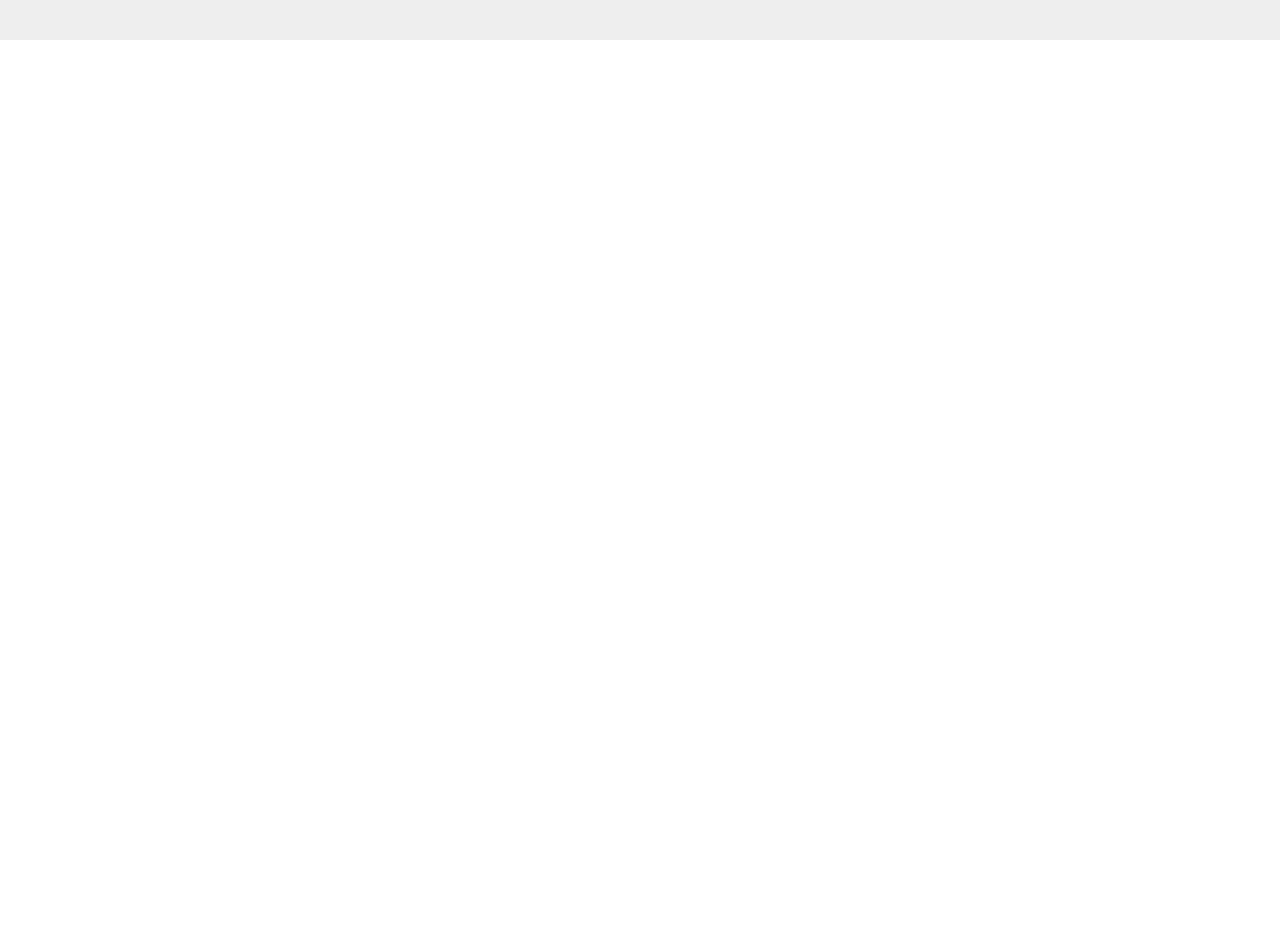
==== qgis2apicnig/pruebas/HTML/comparacionMapa/index.html @ 5c47e3bd "Update index.html" ====
<!DOCTYPE html>
<html>
    <head>
        <meta charset="UTF-8">
        <meta name="viewport" content="width=device-width, initial-scale=1.0, maximum-scale=1.0, user-scalable=0">
        <meta http-equiv="X-UA-Compatible" content="IE=edge" />
        <meta name="cnig" content="yes">
        <title>Visualizador API-CNIG</title>
        
        <!-- Estilo de la API -->
        <link type="text/css" rel="stylesheet" href="https://componentes.cnig.es/api-core/assets/css/apiign.ol.min.css">
        
        <style type="text/css">
            html,
            body {
                margin: 0;
                padding: 0;
                height: 100%;
                overflow: hidden;
            }

            .compareMaps{
                position: absolute;
                left: 0;
                width: 100%;
                height: 100%;
            }

            /* Compare 50% */
            .compare #mapaJS_div {
            width: 50%;
            }
            .compare #mapaJS_div_2 {
            left: 50%;
            width: 50%;
            }


            .tools {
                text-align: center;
                display: inline-block;
                width: 100%;
                height: 40px;
                background: #eee;
                }
                .tools i {
                font-size: 2em;
                cursor: pointer;
                display: inline-block;
            }
        </style>
        
        <!-- Ficheros javascript de la API -->
        <script type="text/javascript" src="https://componentes.cnig.es/api-core/vendor/browser-polyfill.js"></script>
        <script type="text/javascript" src="https://componentes.cnig.es/api-core/js/apiign.ol.min.js"></script>
        <script type="text/javascript" src="https://componentes.cnig.es/api-core/js/configuration.js"></script>

        <!-- Importación de extensiones -->
        
        <link href="https://componentes.cnig.es/api-core/plugins/layerswitcher/layerswitcher.ol.min.css" rel="stylesheet" />
        <script type="text/javascript" src="https://componentes.cnig.es/api-core/plugins/layerswitcher/layerswitcher.ol.min.js"></script>
        

        <!-- ol-ext -->
        <link href="https://viglino.github.io/font-gis/css/font-gis.css" rel="stylesheet" />
        <link rel="stylesheet" href="https://viglino.github.io/ol-ext/dist/ol-ext.css" />
        <script type="text/javascript" src="https://viglino.github.io/ol-ext/dist/ol-ext.js"></script>


        <!-- URLS -->
        <!-- view-source:https://viglino.github.io/ol-ext/examples/misc/map.compare.html -->
        <!-- https://viglino.github.io/font-gis/?fg=map-o -->
        <!-- https://www.google.com/search?client=ubuntu&channel=fs&q=openlayers+clone+map -->
        <!-- https://codesandbox.io/p/sandbox/select-features-seoot?file=%2Findex.js -->
        <!--  -->
        
    </head>
    
    <body>
        <!-- div comparación -->
        <div class="tools">
            <i class="fg-map-add" onclick="setMode('addMap')" title="Add Map"></i>
            <i class="fg-map-o" onclick="setMode('view1')" title="View Map"></i>
            <i class="fg-screen-dub" onclick="setMode('compare')" title="Compare"></i>
            <i class="fg-screen-split-h" onclick="setMode('swipev')" title="Swipe V"></i>
            <i class="fg-screen-split-v" onclick="setMode('swipeh')" title="Swipe V"></i>
            <i class="fg-screen-mag-alt" onclick="setMode('clip')" title="Clip"></i>
        </div>
            
        <!-- Contenedor principal del mapa -->
         <div id="compareMaps" style="height: 100%;">
            <div id="mapaJS_div" class="m-container m-mapea-container compareMaps"></div>
            <div id="mapaJS_div_2" class="m-container m-mapea-container compareMaps"></div>
        </div>
        
        <script type="text/javascript">
            
            // Configuración del mapa
            let zoomInicial = 5
            let longLatInicial = [-3, 40]
            const zoom_p = M.config.MAP_VIEWER_ZOOM || zoomInicial;
            const center_p = M.config.MAP_VIEWER_CENTER || ol.proj.fromLonLat(longLatInicial);
            
            M.proxy(false) // Necesario para ejecutar el visualizador en local.
            const mapajs = M.map({
                container: 'mapaJS_div',
                controls: ['backgroundlayers'],
                bbox: [-7711689.624538593, 2583849.10320135, 6722971.85545639, 6327793.722126087]
            });
            
            const layers_p = M.config.MAP_VIEWER_LAYERS || [];
            mapajs.addLayers(layers_p)

            
            mapajs.addTMS(
                new M.layer.TMS({
                    url: 'https://tms-pnoa-ma.idee.es/1.0.0/pnoa-ma/{z}/{x}/{-y}.jpeg',
                    name: 'PNOA',
                    visibility: true,
                    legend: 'PNOA',
                })
            );
            mapajs.getLayers().filter( (layer) => layer.legend == "PNOA" )[0].setZIndex(100)
            
            
            const mp_selectorCapa = new M.plugin.Layerswitcher({
                    position: 'TR',
                    collapsed: false,
                    collapsible: true,
                    https: true,
                    http: true,
                    tooltip: 'Selector de capa superpuesta',
                    showCatalog: true,
                    displayLabel: false,
                    addLayers: true,
                    statusLayers: true,
                    modeSelectLayers: 'eyes', // opciones: 'eyes', 'radio'
                    tools: ['transparency', 'legend', 'zoom', 'information', 'style', 'delete']
                });
            mapajs.addPlugin(mp_selectorCapa);


            // Comparación
            listaMapas = []
            mapaJS_OL = mapajs.getMapImpl()

            listaMapas.push({'titulo':'MapaPrincipal','mapa':mapaJS_OL})
            
    
            mapajs2 = createMapWithExistingView('mapaJS_div_2', [], [], [], []);

            mapaJS_OL_2 = mapajs2.getMapImpl()
            mapaJS_OL_2.setTarget('mapaJS_div_2')
            listaMapas.push({'titulo':'Mapa 2','mapa':mapaJS_OL_2})



            // Select interaction
            var select1 = new ol.interaction.Select({ condition: ol.events.condition.click });
            mapaJS_OL.addInteraction(select1);
            var select2 = new ol.interaction.Select({ condition: ol.events.condition.click });
            mapaJS_OL_2.addInteraction(select2);


            // Synchronize the maps 
            mapaJS_OL.addInteraction( new ol.interaction.Synchronize({ maps: [mapaJS_OL_2] }) );
            mapaJS_OL_2.addInteraction( new ol.interaction.Synchronize({ maps: [mapaJS_OL] }) );


            // Tools
            /* Use layer clipping * /
            var clip = new ol.interaction.Clip({ radius: 150, layers: map2.getLayers().getArray() });
            var swipe = new ol.control.Swipe({ rightLayers: map2.getLayers().getArray(),  });
            /*/
            var clip = new ol.interaction.ClipMap({ radius: 150 });
            var swipe = new ol.control.SwipeMap({ right: true  });
            /**/



            // Change mode
            var currentMode;
            function setMode(mode) {
                if (mode) {
                currentMode = mode;
                // Remove tools
                mapaJS_OL_2.removeControl(swipe);
                mapaJS_OL_2.removeInteraction(clip);
                // Set interactions
                switch (mode) {
                    case 'swipev':
                    case 'swipeh': {
                    mapaJS_OL_2.addControl(swipe);
                    swipe.set('orientation', (mode==='swipev' ? 'vertical' : 'horizontal'));
                    break;
                    }
                    case 'clip': {
                    mapaJS_OL_2.addInteraction(clip);
                    break;
                    }
                }
                // Update position
                document.getElementById("compareMaps").className = mode;
                select1.getFeatures().clear();
                select2.getFeatures().clear();
                }
                mapaJS_OL.updateSize();
                mapaJS_OL_2.updateSize();
            }

            // Check click and dispatch to map
            mapaJS_OL_2.on('click', function(e) {
                if (/swipe/.test(currentMode)) {
                if (!ol.extent.containsCoordinate(swipe.getRectangle(), e.pixel)) {
                    // Simulate map1 selection
                    e.map = map;
                    e.stopPropagation();
                    select2.getFeatures().clear();
                    select1.handleEvent(e);
                } else {
                    select1.getFeatures().clear();
                }
                }
            });



            // Función crear mapa
            function createMapWithExistingView(idDiv, capas, vista, controles, extensiones) {
                let mapObj = M.map({
                    container: idDiv,
                    controls: ['backgroundlayers'],
                });
                return mapObj;
            }

        
            
        </script>
    </body>
</html>
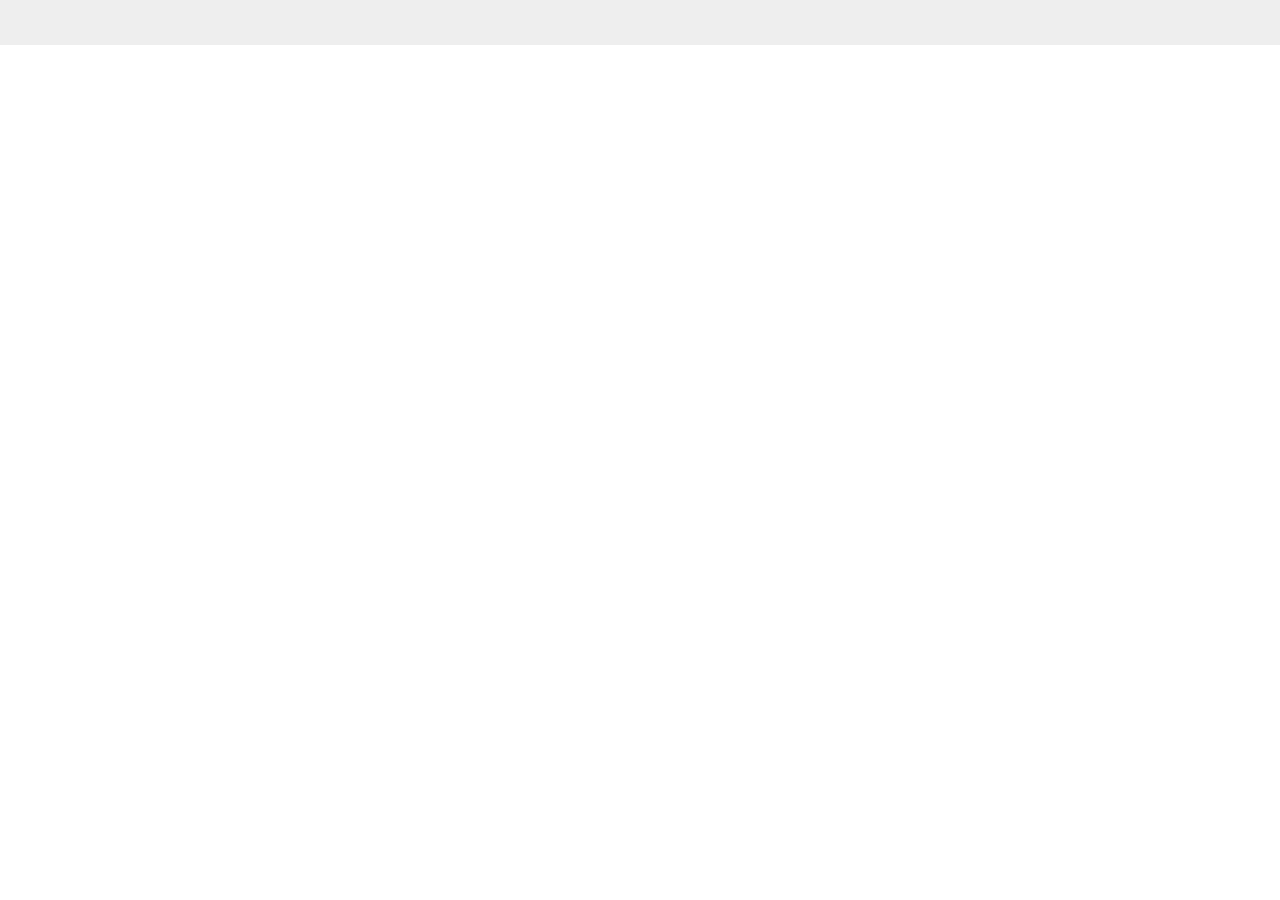
==== commit 52dfb792: "se sigue con la comparación en las pruebas" ====
--- a/qgis2apicnig/pruebas/HTML/comparacionMapa/index.html
+++ b/qgis2apicnig/pruebas/HTML/comparacionMapa/index.html
@@ -10,7 +10,7 @@
         <!-- Estilo de la API -->
         <link type="text/css" rel="stylesheet" href="https://componentes.cnig.es/api-core/assets/css/apiign.ol.min.css">
         
-        <style type="text/css">
+        <style type="text/css"  id="idStyle">
             html,
             body {
                 margin: 0;
@@ -19,20 +19,124 @@
                 overflow: hidden;
             }
 
+
+
+            /* The Modal (background) */
+            .modal {
+                display: none; /* Hidden by default */
+                position: fixed; /* Stay in place */
+                z-index: 100; /* Sit on top */
+                padding-top: 100px; /* Location of the box */
+                left: 0;
+                top: 0;
+                width: 100%; /* Full width */
+                height: 100%; /* Full height */
+                overflow: auto; /* Enable scroll if needed */
+                background-color: rgb(0,0,0); /* Fallback color */
+                background-color: rgba(0,0,0,0.4); /* Black w/ opacity */
+            }
+
+            /* Modal Content */
+            .modal-content {
+                background-color: #fefefe;
+                margin: auto;
+                padding: 20px;
+                border: 1px solid #888;
+                width: 80%;
+                max-height: 75vh;
+                overflow: scroll;
+            }
+
+            /* The Close Button */
+            .close {
+                color: #aaaaaa;
+                float: right;
+                font-size: 28px;
+                font-weight: bold;
+            }
+
+            .close:hover,
+            .close:focus {
+                color: #000;
+                text-decoration: none;
+                cursor: pointer;
+            }
+
+            select {
+                margin-block: 5px;
+            }
+
+            td i {
+                font-size: 30px;
+            }
+
+            #tablaConfig {
+                font-family: Arial, Helvetica, sans-serif;
+                border-collapse: collapse;
+                width: 100%;
+            }
+
+            #tablaConfig td, #tablaConfig th {
+                border: 1px solid #ddd;
+                padding: 8px;
+            }
+
+            #tablaConfig tr:nth-child(even){background-color: #f2f2f2;}
+
+            #tablaConfig tr:hover {background-color: #ddd;}
+
+            #tablaConfig th {
+                padding-top: 12px;
+                padding-bottom: 12px;
+                text-align: left;
+                background-color: #f57105;
+                color: white;
+            }
+
+            .grid-container {
+                display: grid;
+                grid-template-columns: auto auto;
+            }
+
+            .aceptar{
+                background-color: #04AA6D; /* Green */
+                border: none;
+                color: white;
+                padding: 12px;
+                text-align: center;
+                text-decoration: none;
+                display: inline-block;
+                font-size: 16px;
+                margin: 4px 2px;
+                cursor: pointer;
+                border-radius: 8px;
+            }
+
+
+
+
+
+            .m-mapea-container {
+                background-image: none
+            }
+
             .compareMaps{
                 position: absolute;
                 left: 0;
                 width: 100%;
                 height: 100%;
+                height: calc(100vh - 45px);
+                
             }
 
             /* Compare 50% */
             .compare #mapaJS_div {
-            width: 50%;
+                left: 50%;
+                width: 50%;
             }
             .compare #mapaJS_div_2 {
-            left: 50%;
-            width: 50%;
+                /* left: 50%; */
+                width: 50%;
             }
 
 
@@ -40,13 +144,27 @@
                 text-align: center;
                 display: inline-block;
                 width: 100%;
-                height: 40px;
+                height: 45px;
                 background: #eee;
-                }
-                .tools i {
+            }
+            .tools i {
                 font-size: 2em;
                 cursor: pointer;
                 display: inline-block;
+            }
+
+            #compareMaps .m-panel button{
+                background-color:#ff6600  !important
+            }
+            #compareMaps .m-background-group-btn.activeBaseLayerButton {
+                background-color: orange !important;
+            }
+            #compareMaps .m-panel section button{
+                background-color:transparent !important
+            }
+
+            .modal .m-content{
+                right: -50%;
             }
         </style>
         
@@ -77,20 +195,128 @@
     </head>
     
     <body>
+
+        <!-- The Modal -->
+        <div id="myModal" class="modal">
+
+            <!-- Modal content -->
+            <div class="modal-content">
+                <span class="close">&times;</span>
+                <h3>Configuración de comparación</h3>
+
+                <table id="tablaConfig">
+                    <tr>
+                        <th>Botón</th>
+                        <th>Acción</th>
+                        <th>Configuración</th>
+                    </tr>
+                    <tr>
+                        <td><i class="fg-map-add"></i></td>
+                        <td>Al hacer clic, añade un nuevo mapa</td>
+                        <td> - </td>
+                    </tr>
+                    <tr>
+                        <td><i class="fg-map-o"></i></td>
+                        <td>Permite ver un único mapa seleccionado</td>
+                        <td>  
+                            <div class="grid-container">
+                                <p>Mapa:</p>
+                                <select id="selectorMapasUnico" class="selectorMapasClase" name="Selector de mapa">
+
+                                  </select>
+                            </div>
+                        </td>
+                    </tr>
+                    <tr>
+                        <td><i class="fg-screen-dub"></i></td>
+                        <td>Permite la comparación en espejo</td>
+                        <td>  
+                            <div class="grid-container">
+                                <p>Mapa izquierdo:</p>
+                                <select id="selectorMapasEspejoIzq" class="selectorMapasClase" name="Selector de mapa">
+
+                                  </select>
+                                  <p>Mapa derecho:</p>
+                                  <select id="selectorMapasEspejoDer" class="selectorMapasClase" name="Selector de mapa">
+
+                                    </select>
+                            </div>
+                        </td>
+                    </tr>
+                    <tr>
+                        <td><i class="fg-screen-split-h"></i></td>
+                        <td>Permite al comparación en cortina horizontal</td>
+                        <td>  
+                            <div class="grid-container">
+                                <p>Mapa izquierdo:</p>
+                                <select id="selectorMapasHCortinillaIzq" class="selectorMapasClase" name="Selector de mapa">
+  
+                                  </select>
+                                  <p>Mapa derecho:</p>
+                                  <select id="selectorMapasHCortinillaDer" class="selectorMapasClase" name="Selector de mapa">
+   
+                                    </select>
+                            </div>
+                        </td>
+                    </tr>
+                    <tr>
+                        <td><i class="fg-screen-split-v"></i></td>
+                        <td>Permite al comparación en cortina vertical</td>
+                        <td>  
+                            <div class="grid-container">
+                                <p>Mapa arriba:</p>
+                                <select id="selectorMapasVCortinillaIzq" class="selectorMapasClase" name="Selector de mapa">
+
+                                  </select>
+                                  <p>Mapa abajo:</p>
+                                  <select id="selectorMapasVCortninillaDer" class="selectorMapasClase" name="Selector de mapa">
+   
+                                    </select>
+                            </div>
+                        </td>
+                    </tr>
+                    <tr>
+                        <td><i class="fg-screen-mag-alt"></i></td>
+                        <td>Permite la comparación zonal</td>
+                        <td>  
+                            <div class="grid-container">
+                                <p>Mapa fondo:</p>
+                                <select id="selectorMapasCirculoFondo" class="selectorMapasClase" name="Selector de mapa">
+
+                                  </select>
+                                  <p>Mapa círculo:</p>
+                                  <select id="selectorMapasCirculoCir" class="selectorMapasClase" name="Selector de mapa">
+
+                                    </select>
+                            </div>
+                        </td>
+                    </tr>
+                </table>
+                
+                <button id="idAceptar" class="aceptar">aceptar</button>
+
+            </div>
+        
+        </div>
+
+
         <!-- div comparación -->
         <div class="tools">
-            <i class="fg-map-add" onclick="setMode('addMap')" title="Add Map"></i>
-            <i class="fg-map-o" onclick="setMode('view1')" title="View Map"></i>
+            <i class="fg-map-add" onclick="setMode('addMap')" title="Añadir mapa"></i>
+            <i class="fg-map-o" onclick="setMode('view1')" title="Mapa único"></i>
             <i class="fg-screen-dub" onclick="setMode('compare')" title="Compare"></i>
             <i class="fg-screen-split-h" onclick="setMode('swipev')" title="Swipe V"></i>
             <i class="fg-screen-split-v" onclick="setMode('swipeh')" title="Swipe V"></i>
             <i class="fg-screen-mag-alt" onclick="setMode('clip')" title="Clip"></i>
+            <i class="fg-map-options-alt" onclick="setMode('settings')" title="comfiguración"></i>
         </div>
             
         <!-- Contenedor principal del mapa -->
-         <div id="compareMaps" style="height: 100%;">
-            <div id="mapaJS_div" class="m-container m-mapea-container compareMaps"></div>
-            <div id="mapaJS_div_2" class="m-container m-mapea-container compareMaps"></div>
+         <div id="compareMaps">
+
+            <div id="mapaJS_div" class="m-container m-mapea-container compareMaps" style="z-index: 1;"></div>
+            <div id="mapaJS_div_2" class="m-container m-mapea-container compareMaps" style="z-index: 0;"></div>
+            
         </div>
         
         <script type="text/javascript">
@@ -123,7 +349,7 @@
             mapajs.getLayers().filter( (layer) => layer.legend == "PNOA" )[0].setZIndex(100)
             
             
-            const mp_selectorCapa = new M.plugin.Layerswitcher({
+            let mp_selectorCapa = new M.plugin.Layerswitcher({
                     position: 'TR',
                     collapsed: false,
                     collapsible: true,
@@ -144,10 +370,10 @@
             listaMapas = []
             mapaJS_OL = mapajs.getMapImpl()
 
-            listaMapas.push({'titulo':'MapaPrincipal','mapa':mapaJS_OL})
+            listaMapas.push({'titulo':'Mapa Principal','mapa':mapaJS_OL})
             
     
-            mapajs2 = createMapWithExistingView('mapaJS_div_2', [], [], [], []);
+            mapajs2 = createMapWithExistingView('mapaJS_div_2', mapajs);
 
             mapaJS_OL_2 = mapajs2.getMapImpl()
             mapaJS_OL_2.setTarget('mapaJS_div_2')
@@ -173,7 +399,7 @@
             var swipe = new ol.control.Swipe({ rightLayers: map2.getLayers().getArray(),  });
             /*/
             var clip = new ol.interaction.ClipMap({ radius: 150 });
-            var swipe = new ol.control.SwipeMap({ right: true  });
+            var swipe= new ol.control.SwipeMap({ right: true  });
             /**/
 
 
@@ -184,19 +410,99 @@
                 if (mode) {
                 currentMode = mode;
                 // Remove tools
-                mapaJS_OL_2.removeControl(swipe);
+                mapaJS_OL.removeControl(swipe);
                 mapaJS_OL_2.removeInteraction(clip);
+
+                mapaJS_OL.setTarget('mapaJS_div')
+                mapaJS_OL_2.setTarget('mapaJS_div_2')
+
                 // Set interactions
                 switch (mode) {
-                    case 'swipev':
+                    case 'view1': {
+                        var valueMapaUnico = document.getElementById("selectorMapasUnico").value;
+                            for (const mapa of listaMapas) {
+                                if(mapa.titulo == valueMapaUnico){
+                                    mapa.mapa.setTarget('mapaJS_div')
+                                }else{
+                                    mapa.mapa.setTarget('mapaJS_div_2')
+                                }
+                            }
+                        break;
+                    }
+                    case 'swipev': {
+                        mapaJS_OL.setTarget('mapaJS_div')
+                        mapaJS_OL_2.setTarget('mapaJS_div_2')
+                        mapaJS_OL.addControl(swipe);
+                        swipe.set('orientation', (mode==='swipeh' ? 'horizontal' : 'vertical'));
+                        swipe.set('right', true);
+                        break;
+                    }
+
                     case 'swipeh': {
-                    mapaJS_OL_2.addControl(swipe);
-                    swipe.set('orientation', (mode==='swipev' ? 'vertical' : 'horizontal'));
-                    break;
-                    }
+                        mapaJS_OL.setTarget('mapaJS_div')
+                        mapaJS_OL_2.setTarget('mapaJS_div_2')
+                        mapaJS_OL.addControl(swipe);
+                        swipe.set('orientation', (mode==='swipev' ? 'vertical' : 'horizontal'));
+                        swipe.set('right', false);
+                        break;
+                    }
+
                     case 'clip': {
-                    mapaJS_OL_2.addInteraction(clip);
-                    break;
+                        mapaJS_OL_2.setTarget('mapaJS_div')
+                        mapaJS_OL.setTarget('mapaJS_div_2')
+                        mapaJS_OL_2.addInteraction(clip);
+                        break;
+                    }
+
+                    case 'settings': {
+                        var modal = document.getElementById("myModal");
+                        // Get the <span> element that closes the modal
+                        var span = document.getElementsByClassName("close")[0];
+                        modal.style.display = "block";
+                        span.onclick = function() {
+                            modal.style.display = "none";
+                        }
+
+                        valueMapaUnico = document.getElementById("selectorMapasUnico")
+                        if (valueMapaUnico.options.length == 0){
+
+                            var selectorMapas = document.getElementsByClassName("selectorMapasClase");
+                        
+                            for (const selector of selectorMapas) {
+                                // console.log(selector)
+                                // selector.innerHTML = "";
+
+                                for (const mapa of listaMapas) {
+                                    var opt = document.createElement('option');
+                                    opt.value = mapa.titulo;
+                                    opt.innerHTML = mapa.titulo;
+                                    selector.appendChild(opt);
+                                }
+                                
+                            }
+
+
+                        } 
+
+                        botonAceptar = document.getElementById("idAceptar");
+                        botonAceptar.onclick = function() {
+                            var valueMapaUnico = document.getElementById("selectorMapasUnico").value;
+                            for (const mapa of listaMapas) {
+                                if(mapa.titulo == valueMapaUnico){
+                                    mapa.mapa.setTarget('mapaJS_div')
+                                }else{
+                                    mapa.mapa.setTarget('mapaJS_div_2')
+                                }
+                            }
+                            
+                        }
+                        // When the user clicks anywhere outside of the modal, close it
+                        window.onclick = function(event) {
+                            if (event.target == modal) {
+                                modal.style.display = "none";
+                            }
+                        }
+                        break;
                     }
                 }
                 // Update position
@@ -206,31 +512,67 @@
                 }
                 mapaJS_OL.updateSize();
                 mapaJS_OL_2.updateSize();
+               
             }
 
             // Check click and dispatch to map
-            mapaJS_OL_2.on('click', function(e) {
+            mapaJS_OL.on('click', function(e) {
                 if (/swipe/.test(currentMode)) {
-                if (!ol.extent.containsCoordinate(swipe.getRectangle(), e.pixel)) {
-                    // Simulate map1 selection
-                    e.map = map;
-                    e.stopPropagation();
-                    select2.getFeatures().clear();
-                    select1.handleEvent(e);
-                } else {
-                    select1.getFeatures().clear();
-                }
+                    if (!ol.extent.containsCoordinate(swipe.getRectangle(), e.pixel)) {
+                        // Simulate map1 selection
+                        e.map = map;
+                        e.stopPropagation();
+                        select2.getFeatures().clear();
+                        select1.handleEvent(e);
+                    } else {
+                        select1.getFeatures().clear();
+                    }
                 }
             });
 
 
 
             // Función crear mapa
-            function createMapWithExistingView(idDiv, capas, vista, controles, extensiones) {
+            function createMapWithExistingView(idDiv, mapajs) {
+                controlesAPI = []
+                for (const property in M.control) {
+                    controlesAPI.push(`${property}`.toLowerCase())
+                }
+                // console.log(controlesAPI)
+
+                controles = []
+                for (let i = 0; i < mapajs.getControls().map(a => a.name).length; i++) {
+                    name = mapajs.getControls()[i].name
+                    // console.log(name)
+                    // console.log(controlesAPI.includes(name))
+
+                    if (controlesAPI.includes(name)) {
+                        controles.push(name)
+                    }
+                } 
+
                 let mapObj = M.map({
                     container: idDiv,
-                    controls: ['backgroundlayers'],
+                    controls: controles,
+                    bbox:[mapajs.getBbox().x.min,mapajs.getBbox().y.min,mapajs.getBbox().x.max,mapajs.getBbox().y.max],
                 });
+
+                let mp_selectorCapa = new M.plugin.Layerswitcher({
+                    position: 'TR',
+                    collapsed: false,
+                    collapsible: true,
+                    https: true,
+                    http: true,
+                    tooltip: 'Selector de capa superpuesta',
+                    showCatalog: true,
+                    displayLabel: false,
+                    addLayers: true,
+                    statusLayers: true,
+                    modeSelectLayers: 'eyes', // opciones: 'eyes', 'radio'
+                    tools: ['transparency', 'legend', 'zoom', 'information', 'style', 'delete']
+                });
+                mapObj.addPlugin(mp_selectorCapa);
+                
                 return mapObj;
             }
 
